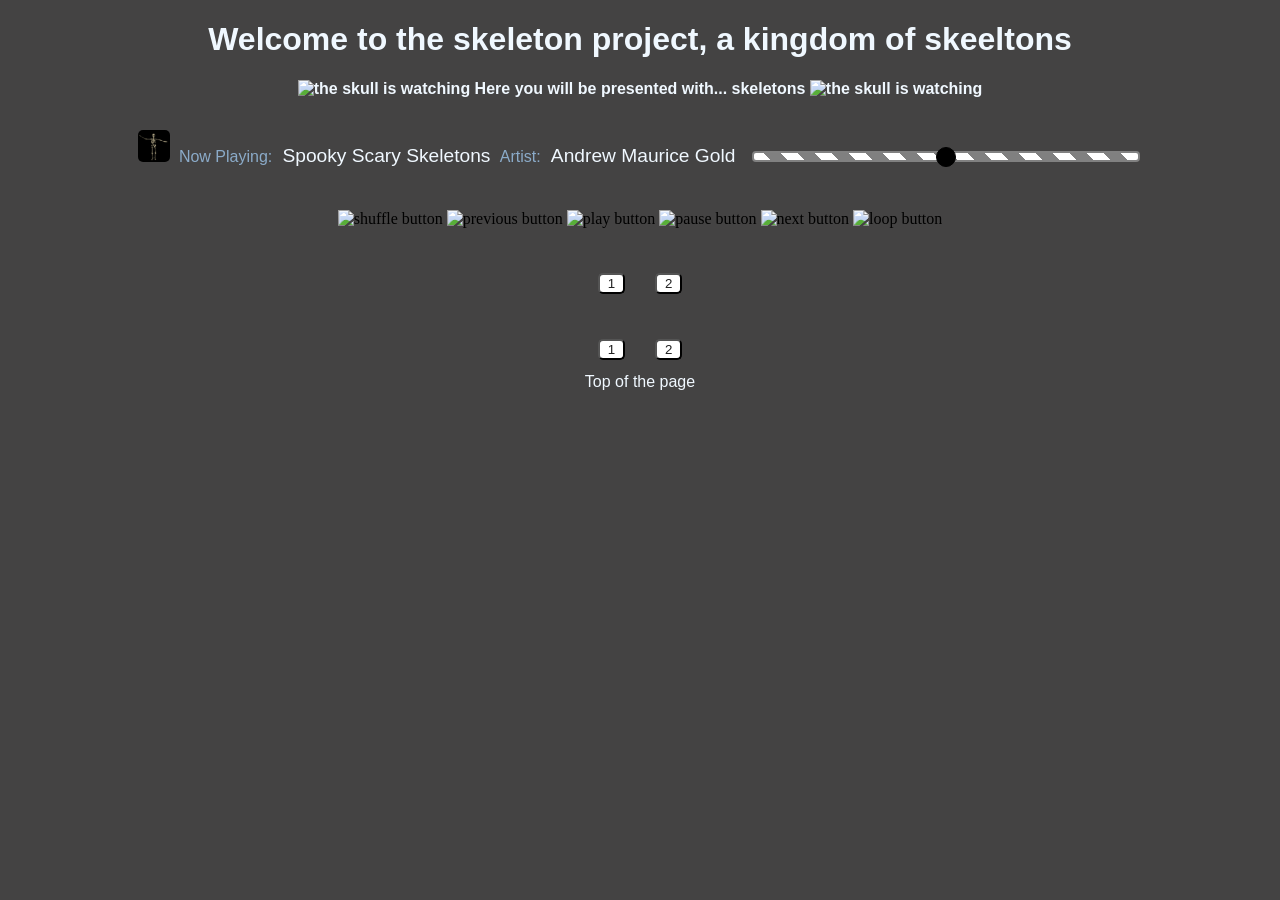
==== Page_four.html @ 3f03f379 "updated the player looks and function, added a song" ====
<!DOCTYPE html>
<html lang="en">
<head>
    <meta charset="UTF-8">
    <meta name="viewport" content="width=device-width, initial-scale=1.0">
    <link rel="stylesheet" href="styles.css">
    <link rel="icon" type="image/x-icon" href="IMG/skeletin-skulll.gif">
    <title>Skeleton project</title>

</head>
<body>
    <h1>Welcome to the skeleton project,
        a kingdom of skeeltons
    </h1>
    <h2>
        <img src="img/skeletin-skulll.gif" alt="the skull is watching">
       Here you will be presented with... skeletons
       <img src="img/skeletin-skulll.gif" alt="the skull is watching">
    </h2>
    

    <div class="player">

    <img id="songimage" src="img/boney meal.gif">
    <div class="songinfo">
        Now Playing:
        <div id="songname">Name: </div>
    Artist:
    <div id="artistname">Artist: </div></div>
    <input id="slidersong" type="range">

    <div id="musicbuttons">
        <img id="shufflesong" src="img/shuffle button.png" alt="shuffle button">
        <img id="previoussong" src="img/previous button.png" alt="previous button">
        <img id="playsong" src="img/play button.png" alt="play button">
        <img id="pausesong" src="img/pause button.png" alt="pause button">
        <img id="nextsong" src="img/next button.png" alt="next button">
        <img id="loopsong" src="img/loop button.png" alt="loop button">
    </div>
    
    <div class="audio">
        <script src="music_player.js"></script>
    </div>
</div>

<div class="pages">

    <a href="index.html"><button>1</button></a>
    <a id="nextpage" href="Page_two.html"><button>2</button></a>
</div>



<div class="skeletons">
            <img src="img/" alt="">
</div>



<div class="pages">
    <a href="index.html"><button>1</button></a>
    <a href="Page_two.html"><button>2</button></a>
</div>

<div class="pagetop"><a href="#">Top of the page</a></div>



</body>
</html>
---- styles.css ----
body {
    background-color: rgb(68, 67, 67);
}

h1{
  color: aliceblue;
  font-family: 'Gill Sans', 'Gill Sans MT', Calibri, 'Trebuchet MS', sans-serif;
  font-size: 2em;
  text-align: center;
}

h2, .pagetop a, .name{
      color: aliceblue;
  font-family: 'Gill Sans', 'Gill Sans MT', Calibri, 'Trebuchet MS', sans-serif;
  font-size: 1em;
  text-align: center;
  text-decoration: none;

}

.pagetop  {
    text-align: center;
}

.pagetop a:hover{
    color: black;
}


button{
    color: rgb(33, 33, 33);
    background-color: rgb(255, 255, 255);
    margin: 1em;
    border-radius: 5px;
    width: 2em;
}
button:hover{
    color: azure;
    background-color: black;
}


.pages{
 text-align: center;
}

.skeletons{
    text-align: center;
}

.skeletons img{
    height: 20vw;
    margin: 0.2em;
}

.player{
    text-align: center;
    margin: 2em;
}

#songimage{
    height: 2em;
    border-radius: 5px;
    position: relative;
    display: inline-block;
}

#nowplaying, #songname, #artistname, .nowplaying{
    display: inline-block;
}

.nowplaying{
    font-size: 1.2vw;
 }

.songinfo{
    position: relative;
    display: inline-block;
    color: rgb(139, 171, 201);
    font-family: Verdana, Geneva, Tahoma, sans-serif;
    margin: 0.3em;
    margin-bottom: 1em;

}

#songname, #artistname{
    position: relative;
    display: inline-block;
    color: aliceblue;
    font-family: Verdana, Geneva, Tahoma, sans-serif;
    margin: 0.3em;
    margin-bottom: 1em;
    font-size: 1.5vw;
}





#slidersong, #volumeslider{
    -webkit-appearance: none;
    -moz-appearance: none;
    appearance: none;
    width: 30vw;
    height: 0.5em;
    border-radius: 4px;
    border: 2px rgb(129, 129, 129) solid;
    background: repeating-linear-gradient(45deg, white, white 12px, gray 12px, gray 24px);
}

#volumeslider{
    width: 15vw;
    background: repeating-linear-gradient(45deg, rgb(79, 79, 79), rgb(79, 79, 79) 12px, rgb(31, 30, 30) 12px, rgb(31, 30, 30) 24px);
    border: 2px black solid;
}

#slidersong::-webkit-scrollbar-track-piece{
    background-color: black;
}

#slidersong::-webkit-slider-thumb, #volumeslider::-webkit-slider-thumb {
    -webkit-appearance: none;
    -moz-appearance: none;
    appearance: none;
    background: rgb(0, 0, 0);
    border-radius: 10px;
    border: 1px solid black;
    width: 20px;
    height: 20px;
}

#musicbuttons, #shufflingimg, #loopbuttonimg{
    margin-top: 0.5em;
    display: inline-block;
}

.skelemployee{
    display: inline-block;
    text-align: center;
    position: relative;
}

.frame{
    display: inline-block;
    position: relative;
}

.employee{
    z-index: -1;
     display: inline-block;
     position: absolute;
     top: 0;
     left: 0;
     width: 15vw;
}

.name{
    display: inline-block;
}

#volumelol{
    display: inline-block;
}
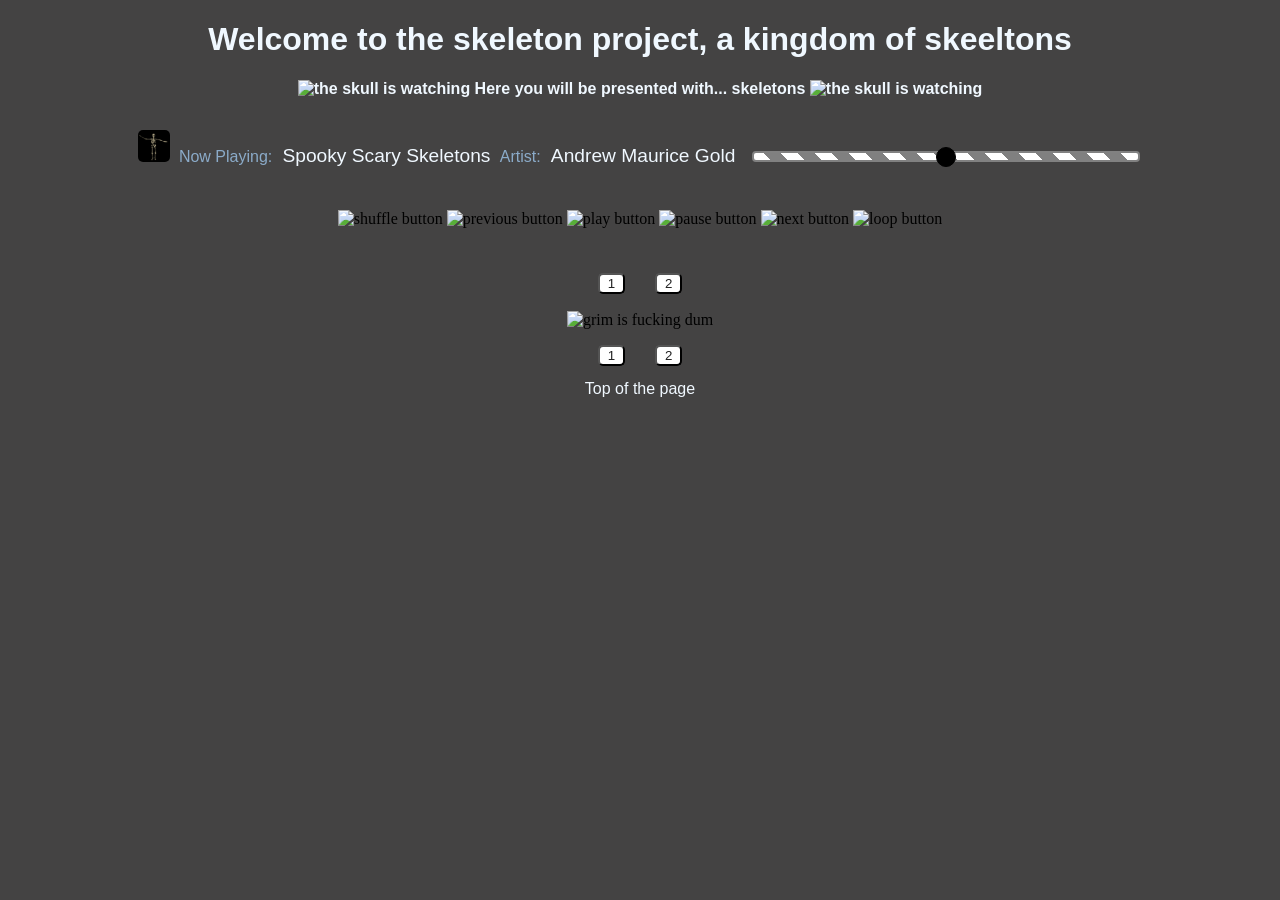
==== commit 7a4a13e0: "grim added" ====
--- a/Page_four.html
+++ b/Page_four.html
@@ -52,7 +52,7 @@
 
 
 <div class="skeletons">
-            <img src="img/" alt="">
+            <img src="img/grim is fucking dum.gif" alt="grim is fucking dum">
 </div>
 
 
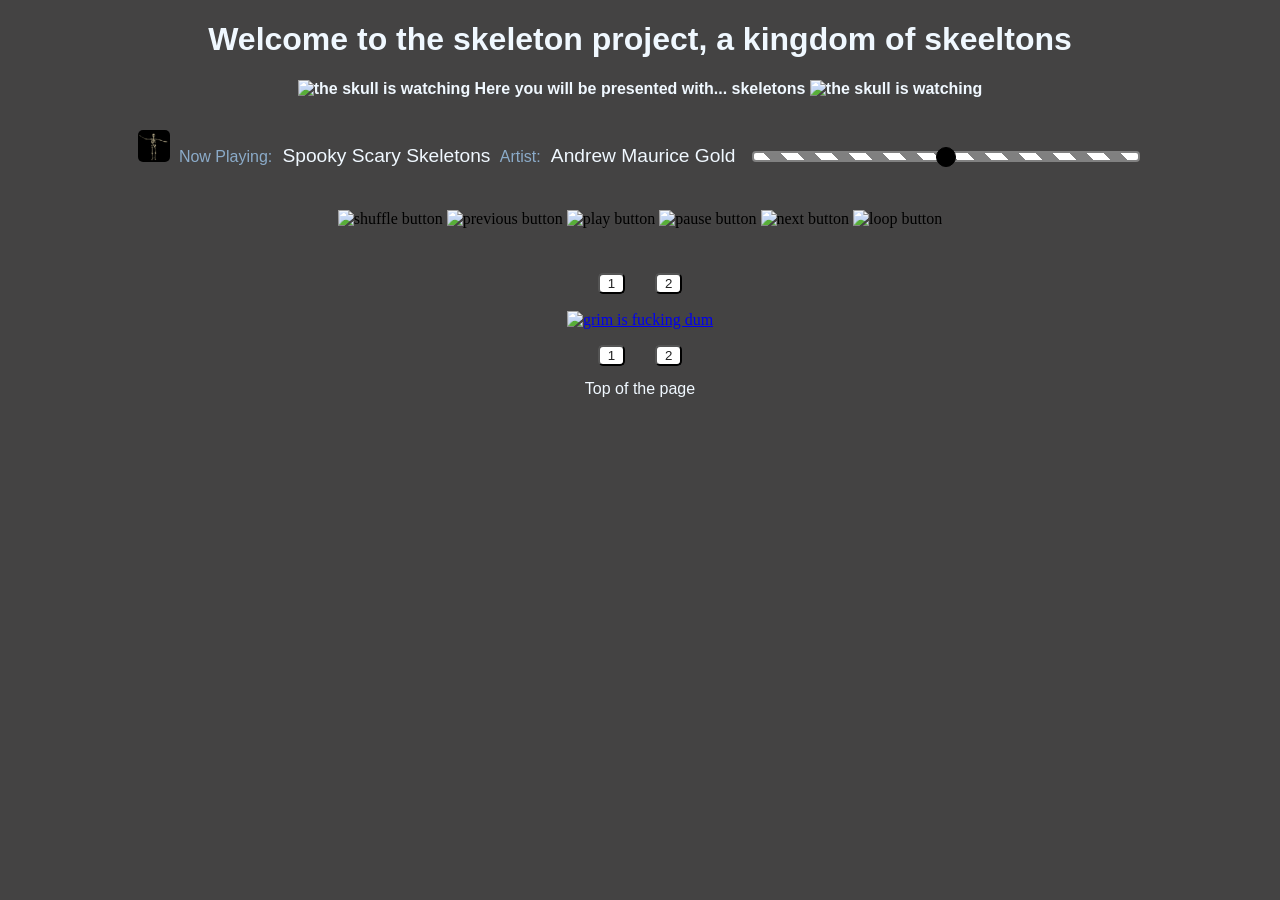
==== commit 00fd1ac4: "added grim video. Thank you my baby" ====
--- a/Page_four.html
+++ b/Page_four.html
@@ -52,7 +52,7 @@
 
 
 <div class="skeletons">
-            <img src="img/grim is fucking dum.gif" alt="grim is fucking dum">
+            <a target="_blank" href="https://www.youtube.com/watch?v=ehXPuYum3Vs"><img src="img/grim is fucking dum.gif" alt="grim is fucking dum"></a>
 </div>
 
 
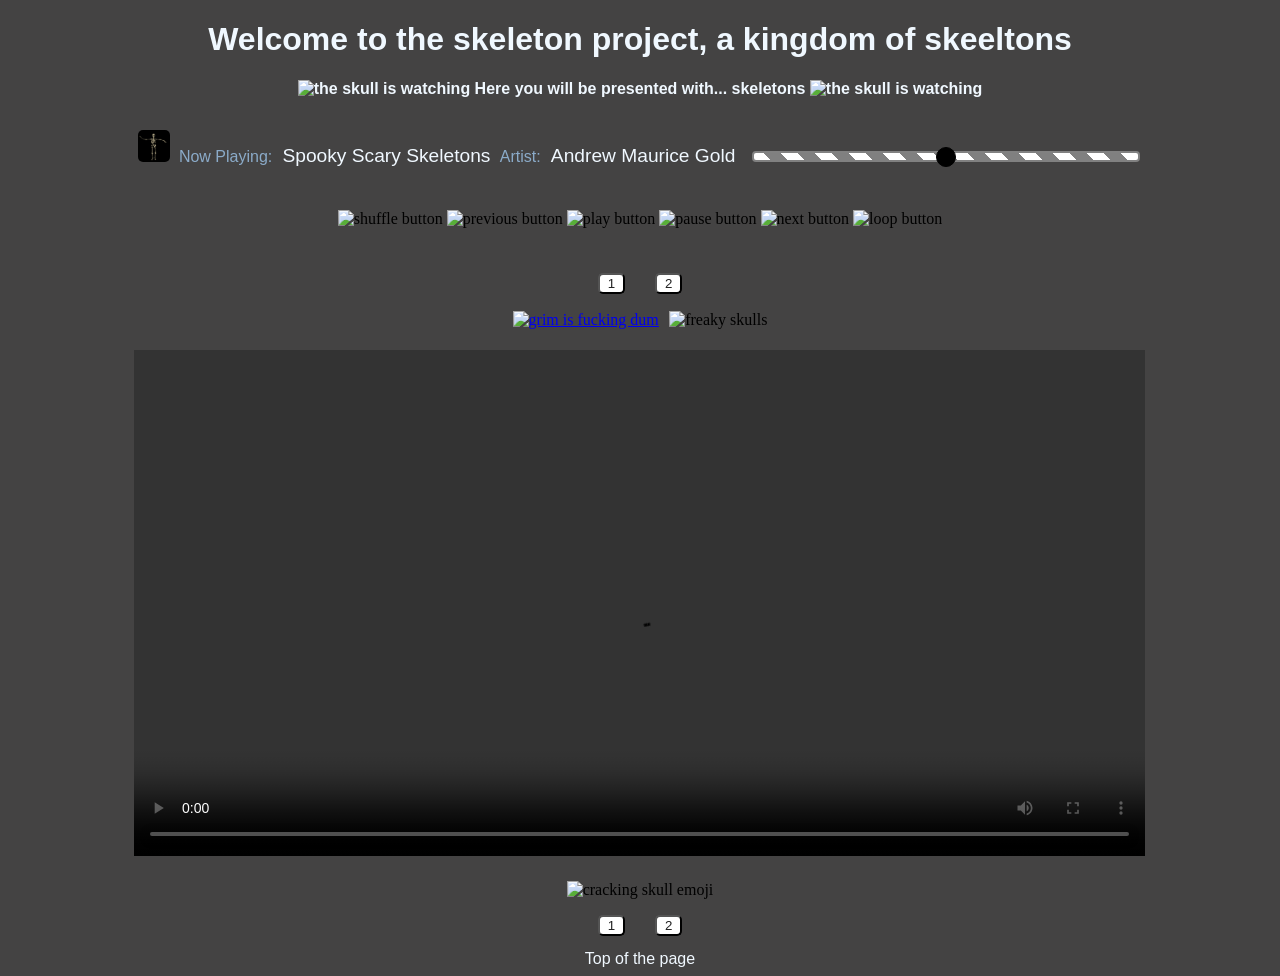
==== commit b3cb49fd: "when i was born at the age of n64" ====
--- a/Page_four.html
+++ b/Page_four.html
@@ -53,6 +53,16 @@
 
 <div class="skeletons">
             <a target="_blank" href="https://www.youtube.com/watch?v=ehXPuYum3Vs"><img src="img/grim is fucking dum.gif" alt="grim is fucking dum"></a>
+    <img src="img/freaky skulls.gif" alt="freaky skulls">
+
+  <br><br>
+    <video width="80%" controls>
+      <source src="video/One Day I Was Born, At the Age of (N6)Four.mp4" type="video/mp4">
+      Your browser does not support the video rip.
+     </video>
+    <br><br>
+
+    <img src="img/cracking skull emoji.gif" alt="cracking skull emoji">
 </div>
 
 
